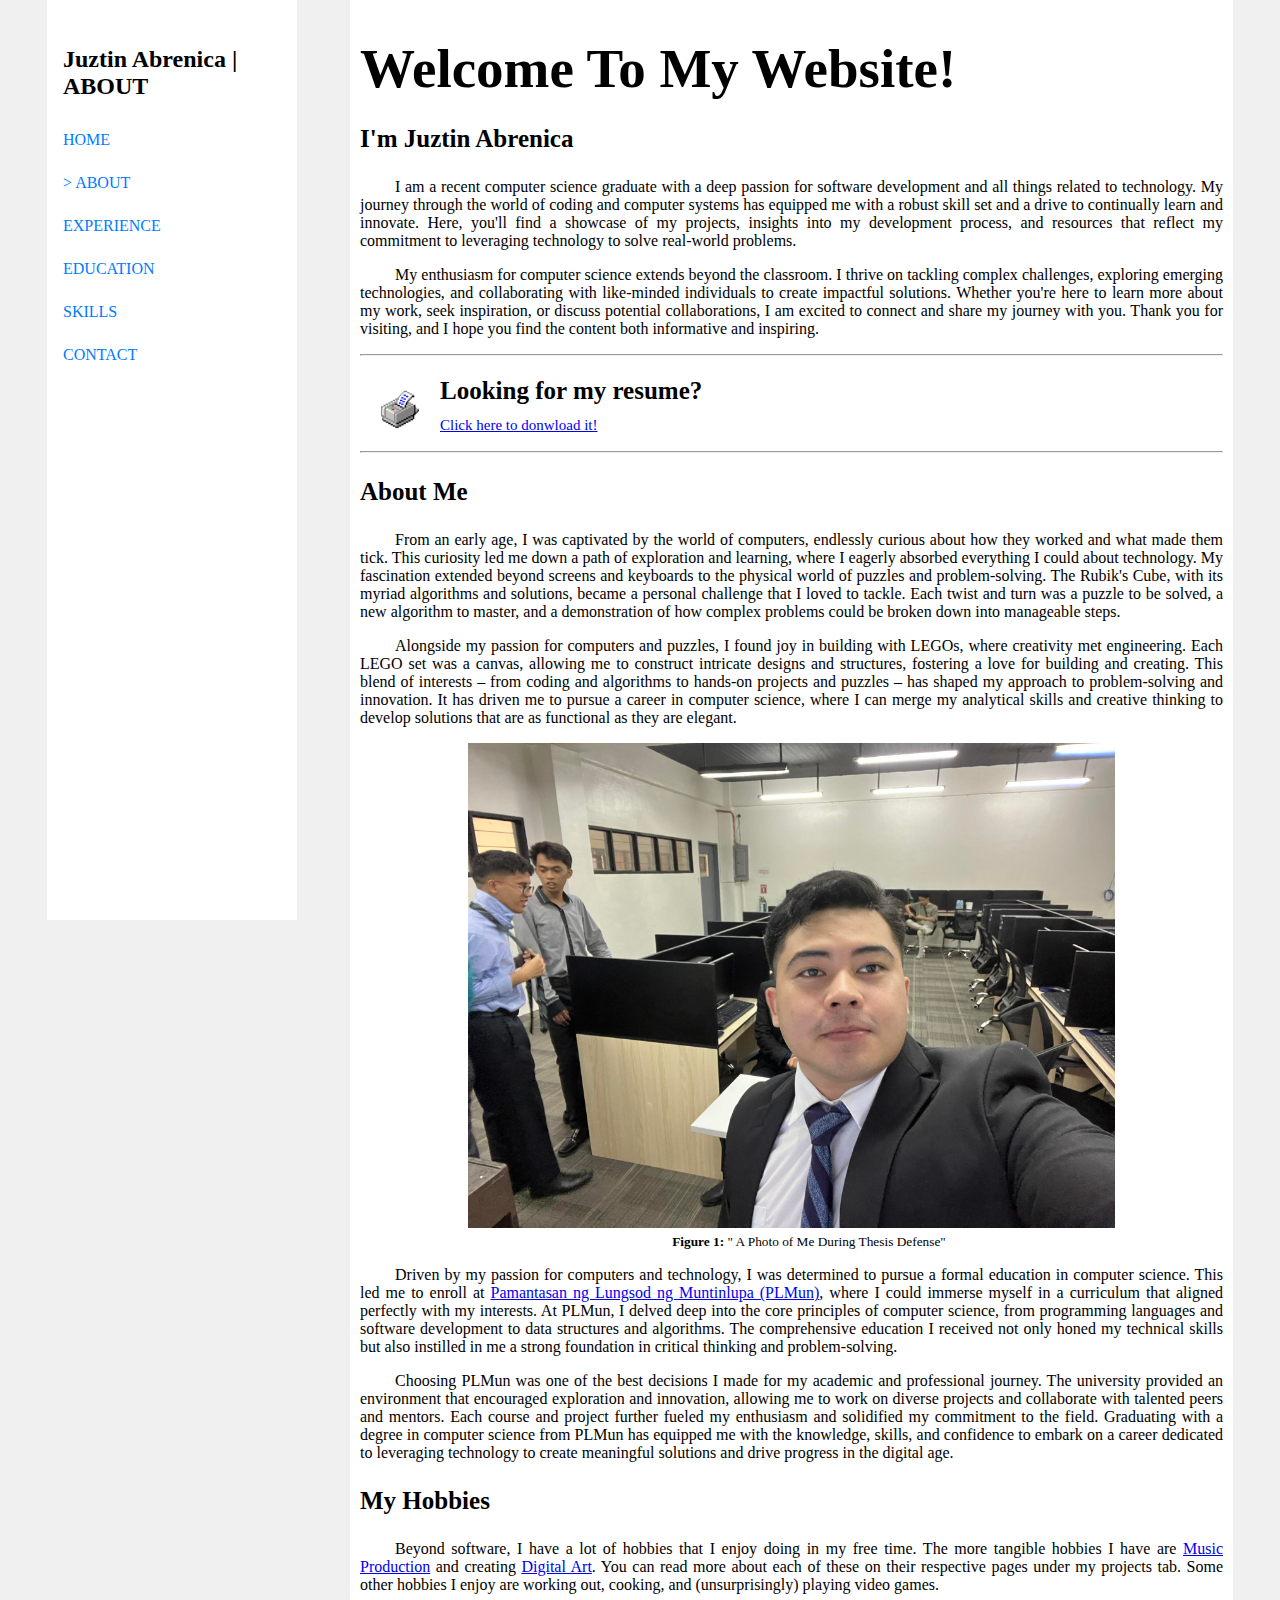
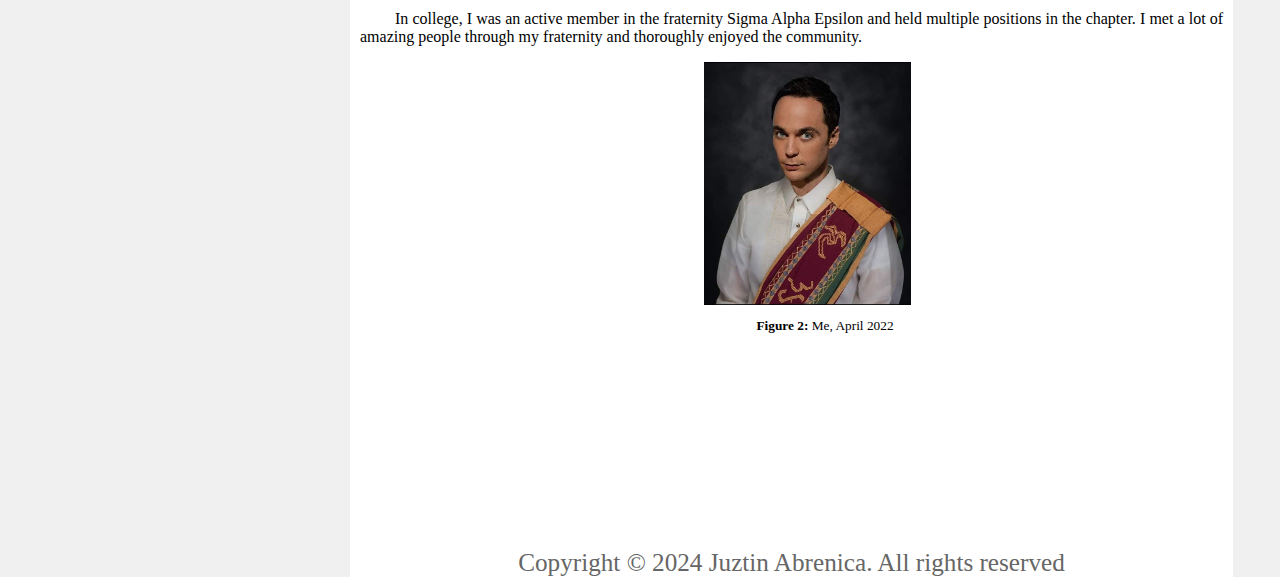
==== pages/aboutPage.html @ 3114203a "Update aboutPage.html" ====
<!DOCTYPE html>
<html lang="en">
<head>
    <meta charset="UTF-8">
    <meta name="viewport" content="width=device-width, initial-scale=1.0">
    <title>Juztin Abrenica | About</title>
    <link rel="icon" type="image/jpg" href="/images/webIcon.png">
    <link rel="stylesheet" href="/css/main.css">
</head>
<body class="bodyAbout">
    <div class="navAbout">
        <h2>Juztin Abrenica | ABOUT</h2>

        <ul>
            <li><a href="/index.html">HOME</a></li>
            <li><a href="/pages/aboutPage.html"> > ABOUT</a></li>
            <li><a href="/pages/experiencePage.html">EXPERIENCE</a></li>
            <li><a href="/pages/errorPage.html">EDUCATION</a></li>
            <li><a href="/pages/errorPage.html">SKILLS</a></li>
            <li><a href="/pages/errorPage.html">CONTACT</a></li>
        </ul>

    </div>
    <div class="contentAbout">
        <h1>Welcome To My Website!</h1>
        <h3>I'm Juztin Abrenica</h3>
        <p>I am a recent computer science graduate with a deep passion for software development and all things related to technology. My journey through the world of coding and computer systems has equipped me with a robust skill set and a drive to continually learn and innovate. Here, you'll find a showcase of my projects, insights into my development process, and resources that reflect my commitment to leveraging technology to solve real-world problems.</p>
        <p>My enthusiasm for computer science extends beyond the classroom. I thrive on tackling complex challenges, exploring emerging technologies, and collaborating with like-minded individuals to create impactful solutions. Whether you're here to learn more about my work, seek inspiration, or discuss potential collaborations, I am excited to connect and share my journey with you. Thank you for visiting, and I hope you find the content both informative and inspiring.</p>
        
        <div class="resumeDownload">
            <hr>
            <img class="imagePrinter" alt="printer" src="/images/printerIMG.png">
            <h2>Looking for my resume?</h2>
            <a href="/images/printerIMG.png" download>Click here to donwload it!</a>
            <hr>
        </div>

        <div>
            <h3>About Me</h3>
            <p>From an early age, I was captivated by the world of computers, endlessly curious about how they worked and what made them tick. This curiosity led me down a path of exploration and learning, where I eagerly absorbed everything I could about technology. My fascination extended beyond screens and keyboards to the physical world of puzzles and problem-solving. The Rubik's Cube, with its myriad algorithms and solutions, became a personal challenge that I loved to tackle. Each twist and turn was a puzzle to be solved, a new algorithm to master, and a demonstration of how complex problems could be broken down into manageable steps.</p>
            <p>Alongside my passion for computers and puzzles, I found joy in building with LEGOs, where creativity met engineering. Each LEGO set was a canvas, allowing me to construct intricate designs and structures, fostering a love for building and creating. This blend of interests – from coding and algorithms to hands-on projects and puzzles – has shaped my approach to problem-solving and innovation. It has driven me to pursue a career in computer science, where I can merge my analytical skills and creative thinking to develop solutions that are as functional as they are elegant.</p>
        </div>

        <div>

            <img src="/images/figureOne.jpg" alt style="height: auto; width: 75%; margin-right: auto; margin-left: auto; display: block;">
            <p style="text-align: center; margin-top: 0;">
                <sub>
                    <b>Figure 1:</b>
                    " A Photo of Me During Thesis Defense"
                </sub>
            </p>

        </div>

        <div>
            <p>
                Driven by my passion for computers and technology, I was determined to pursue a formal education in computer science. This led me to enroll at <a href="https://www.plmun.edu.ph/" target="_blank">Pamantasan ng Lungsod ng Muntinlupa (PLMun)</a>, where I could immerse myself in a curriculum that aligned perfectly with my interests. At PLMun, I delved deep into the core principles of computer science, from programming languages and software development to data structures and algorithms. The comprehensive education I received not only honed my technical skills but also instilled in me a strong foundation in critical thinking and problem-solving.
            </p>
            <p>
                Choosing PLMun was one of the best decisions I made for my academic and professional journey. The university provided an environment that encouraged exploration and innovation, allowing me to work on diverse projects and collaborate with talented peers and mentors. Each course and project further fueled my enthusiasm and solidified my commitment to the field. Graduating with a degree in computer science from PLMun has equipped me with the knowledge, skills, and confidence to embark on a career dedicated to leveraging technology to create meaningful solutions and drive progress in the digital age.
            </p>

        </div>
        <div>
            <div style="flex: 1 1 0%; text-align: justify; align-self: center; flex-direction: column;">
                <h3>My Hobbies</h3>
                <p>Beyond software, I have a lot of hobbies that I enjoy doing in my free time. The more tangible hobbies I have are <a href="/projects/music">Music Production</a> and creating <a href="/projects/art">Digital Art</a>. You can read more about each of these on their respective pages under my projects tab. Some other hobbies I enjoy are working out, cooking, and (unsurprisingly) playing video games.
                </p>
                <p>In college, I was an active member in the fraternity Sigma Alpha Epsilon and held multiple positions in the chapter. I met a lot of amazing people through my fraternity and thoroughly enjoyed the community.
                </p>
            </div>
            <div style="align-self: center; margin-left: 32px; flex: 0.8 1 0%; align-items: center; text-align: center; flex-direction: column;">
                <img src="/images/sampleAvatar.jpg" alt="" style="height: auto; width: 25%;">
                <p style="text-align: center; margin-top: 0;">
                    <sub>
                        <b>Figure 2:</b>
                        Me, April 2022
                    </sub>
                </p>
            </div>
        </div>

        <div class="footerAbout">
            Copyright &copy; 2024 Juztin Abrenica. All rights reserved
        </div>
    
    </div>

</body>
</html>
---- css/main.css ----
/* --- THIS CONTAINS THE GLOBAL DESIN --- */


/* --- THIS CONTAINS THE LANDING PAGE --- */
body {
    font-family: 'Times New Roman', Times, serif;
    background-color: #f0f0f0;
    margin: 0;
    padding: 0;
    display: flex;
    flex-direction: column;
    align-items: center;
    justify-content: center;
    height: 100vh;
}
.container {
    background-color: #fff;
    padding: 20px;
    border-radius: 8px;
    box-shadow: 0 0 10px rgba(0, 0, 0, 0.1);
    text-align: center;
    width: 80%;
    max-width: 800px;
}
.container h1 {
    margin-top: 0;
    margin-bottom: 0;
    font-family: 'Times New Roman', Times, serif;
    font-size: 60px;
}
.container h2 {
    margin-top: 0;
    margin-bottom: 40px;
}
.nav ul {
    list-style-type: none;
    padding: 0;
    display: flex;
    justify-content: center;
    gap: 20px;
    margin: 0;
}
.nav li {
    margin: 0;
}

.nav a:hover {
    text-decoration: underline;
}
.section {
    text-align: left;
    margin: 20px 0;
}
.footer {
    margin-top: 35px;
    font-size: 0.9em;
    color: #666;
}

/* --- THIS CONTAINS THE ABOUT PAGE --- */

.bodyAbout {
    margin-top: 5px;
    font-family: 'Times New Roman', Times, serif;
    background-color: #f0f0f0;
    margin: 0;
    padding: 0;
    display: flex;
    flex-direction: row;
    align-items: flex-start;
    justify-content: center;
    height: 100vh;

}
.bodyAbout p {
    font-size: medium;
    text-indent: 35px;
}

.navAbout {
    
    margin-left: 47px;
    height: 100%;
    width: 250px;
    position: fixed;
    z-index: 1;
    top: 0;
    left: 0;
    background-color: #fff;
    overflow-x: hidden;
    padding-top: 20px;

}
.navAbout ul {
    list-style-type: none;
    padding: 0;
    margin: 0;
}
.navAbout li {
    margin: 25px 0;
}
.navAbout a {
    text-decoration: none;
    color: #007BFF;
    padding: 6px 8px 6px 16px;
    border-bottom: 2px solid transparent;
    transition: border-color 0.3s;
}
.navAbout a:hover {
    color: black;
}

.navAbout h2{
    padding: 6px 8px 6px 16px;
}

.contentAbout {


    background-color: #fff;
    margin-left: 350px;    
    font-size: 28px;
    padding: 0px 10px;
    margin-right: 47px;
}
.contentAbout p{
    text-align: justify;
}
.contentAbout h1{
    margin-bottom: 0;
    font-size: 55px;
}

.contentAbout h3{
    margin-top: 1;
    font-size: 25px;
}

.resumeDownload h2{
    font-size: 25px;
    margin-bottom: 0;
}
.resumeDownload a{
    font-size: 15px;
    margin-top: 0;
}

.myHobbies p{
    float: right;
    width: 35%;
    height: auto;
    margin-left: 25px;
}

.aboutAvatar{
    float: right;
    width: 35%;
    height: auto;
    margin-left: 25px;
}

.imagePrinter{
    float: left;
    width: 80px;
    height: 80px;
}

.footerAbout {
    margin-top: 215px;
    font-size: 0.9em;
    color: #666;
    margin-left: 0;
    position: relative;
    clear: both;
    text-align: center;
}



/* --- EXPERIENCE PAGE --- */
.bodyExperience{
    background-color: #3d404c;
}
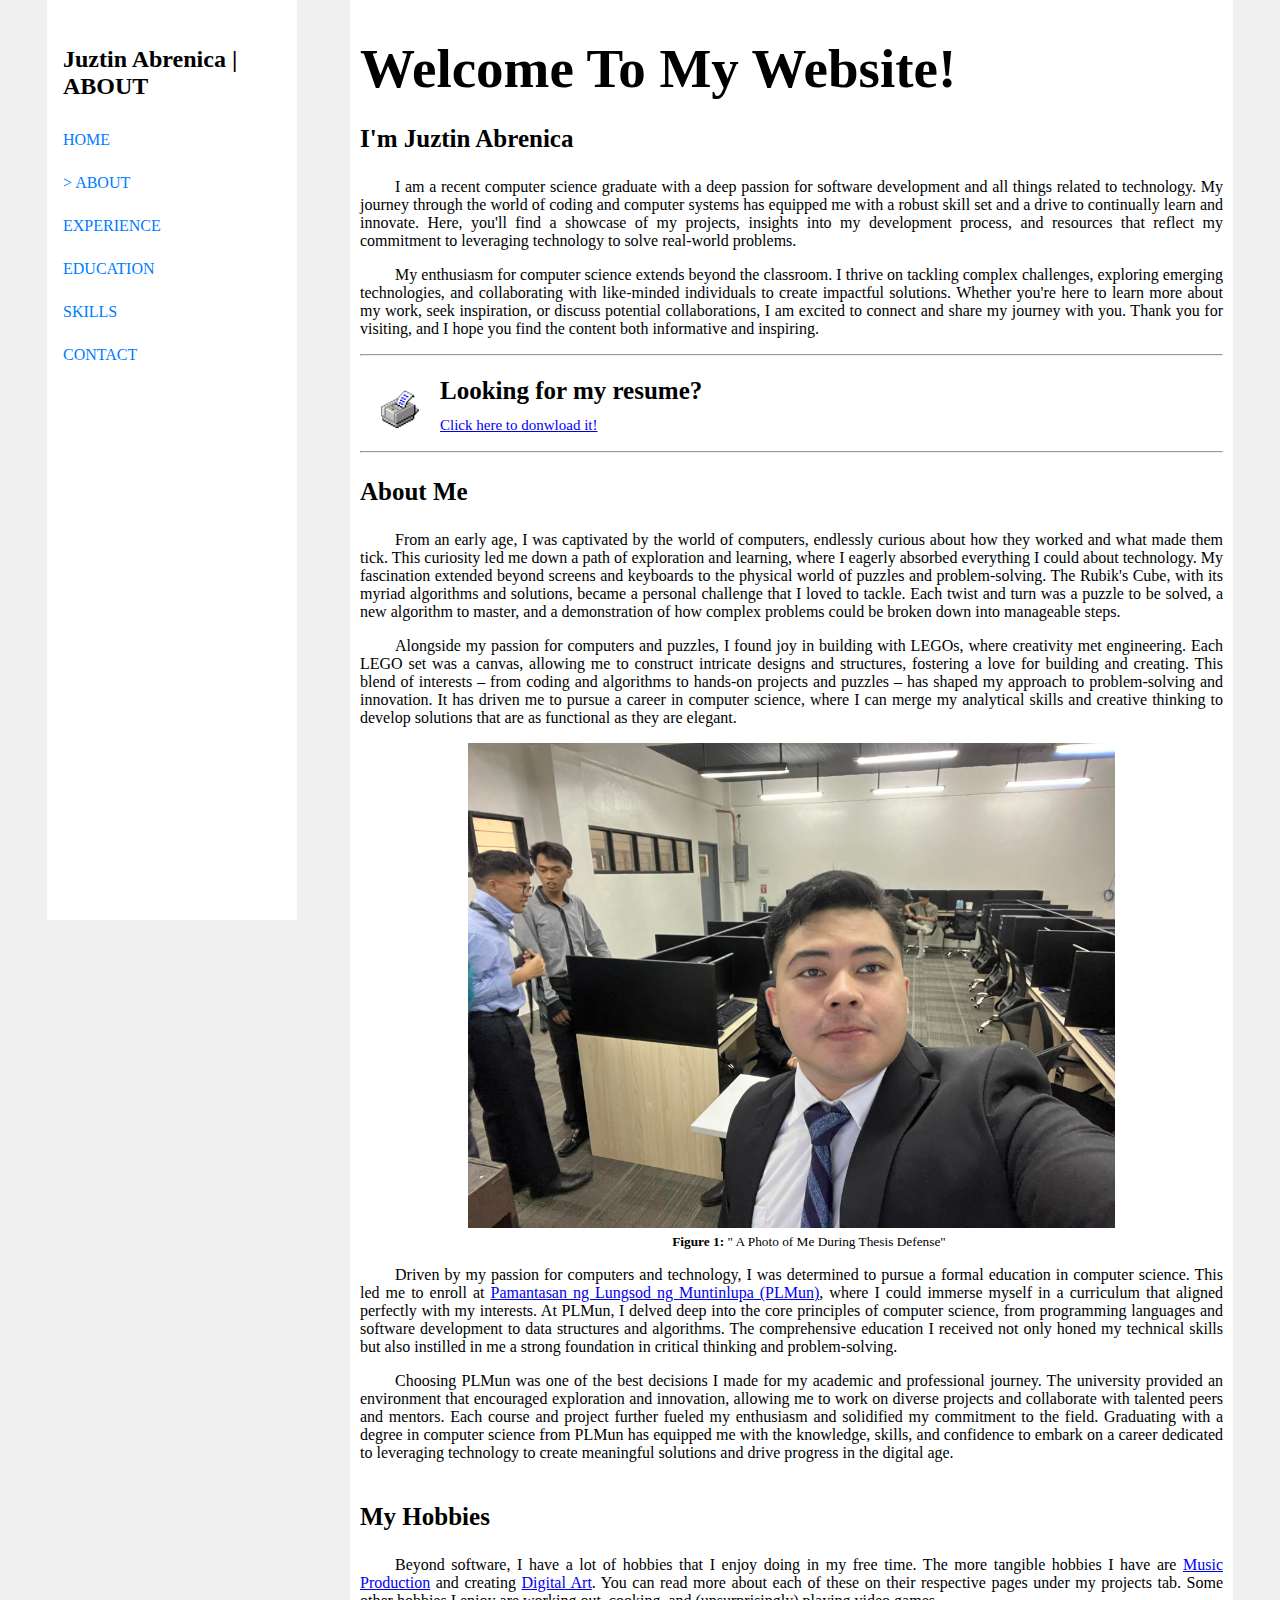
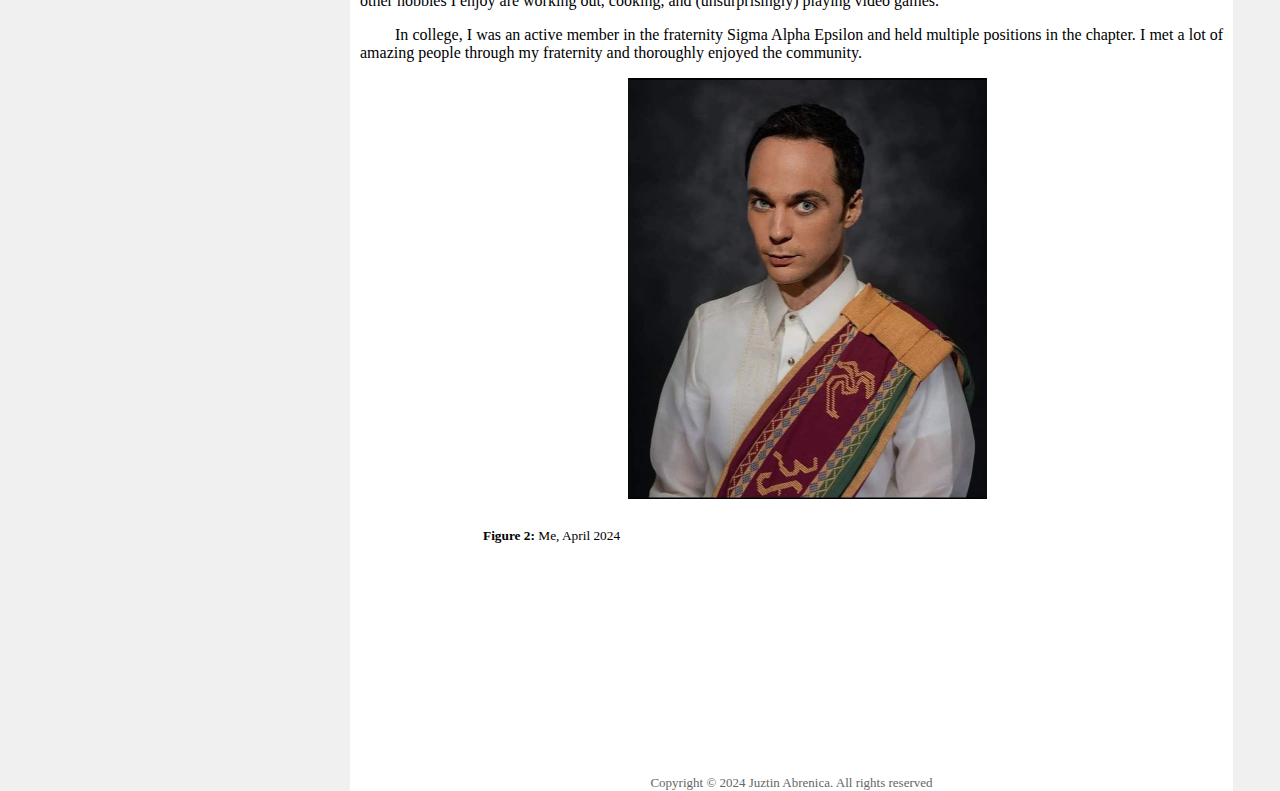
==== commit 45efb179: "Added Features" ====
--- a/pages/aboutPage.html
+++ b/pages/aboutPage.html
@@ -31,7 +31,7 @@
             <hr>
             <img class="imagePrinter" alt="printer" src="/images/printerIMG.png">
             <h2>Looking for my resume?</h2>
-            <a href="/images/printerIMG.png" download>Click here to donwload it!</a>
+            <a href="/documents/Abrenica, Clayr Juztin C. (Resumé).pdf" download>Click here to donwload it!</a>
             <hr>
         </div>
 
@@ -42,7 +42,6 @@
         </div>
 
         <div>
-
             <img src="/images/figureOne.jpg" alt style="height: auto; width: 75%; margin-right: auto; margin-left: auto; display: block;">
             <p style="text-align: center; margin-top: 0;">
                 <sub>
@@ -50,7 +49,6 @@
                     " A Photo of Me During Thesis Defense"
                 </sub>
             </p>
-
         </div>
 
         <div>
@@ -62,7 +60,7 @@
             </p>
 
         </div>
-        <div>
+        <div class="picture">
             <div style="flex: 1 1 0%; text-align: justify; align-self: center; flex-direction: column;">
                 <h3>My Hobbies</h3>
                 <p>Beyond software, I have a lot of hobbies that I enjoy doing in my free time. The more tangible hobbies I have are <a href="/projects/music">Music Production</a> and creating <a href="/projects/art">Digital Art</a>. You can read more about each of these on their respective pages under my projects tab. Some other hobbies I enjoy are working out, cooking, and (unsurprisingly) playing video games.
@@ -71,15 +69,18 @@
                 </p>
             </div>
             <div style="align-self: center; margin-left: 32px; flex: 0.8 1 0%; align-items: center; text-align: center; flex-direction: column;">
-                <img src="/images/sampleAvatar.jpg" alt="" style="height: auto; width: 25%;">
-                <p style="text-align: center; margin-top: 0;">
+                <img src="/images/sampleAvatar.jpg" alt style="height: auto; width: 50%;">
+                <p>
                     <sub>
                         <b>Figure 2:</b>
-                        Me, April 2022
+                        Me, April 2024
                     </sub>
                 </p>
             </div>
         </div>
+
+
+
 
         <div class="footerAbout">
             Copyright &copy; 2024 Juztin Abrenica. All rights reserved
--- a/css/main.css
+++ b/css/main.css
@@ -167,7 +167,7 @@
 
 .footerAbout {
     margin-top: 215px;
-    font-size: 0.9em;
+    font-size: small;
     color: #666;
     margin-left: 0;
     position: relative;
@@ -175,6 +175,13 @@
     text-align: center;
 }
 
+.picture {
+    margin-top: 16px;
+    margin-bottom: 32px;
+    display: flex;
+    flex-direction: column;
+    text-align: justify;
+}
 
 
 /* --- EXPERIENCE PAGE --- */
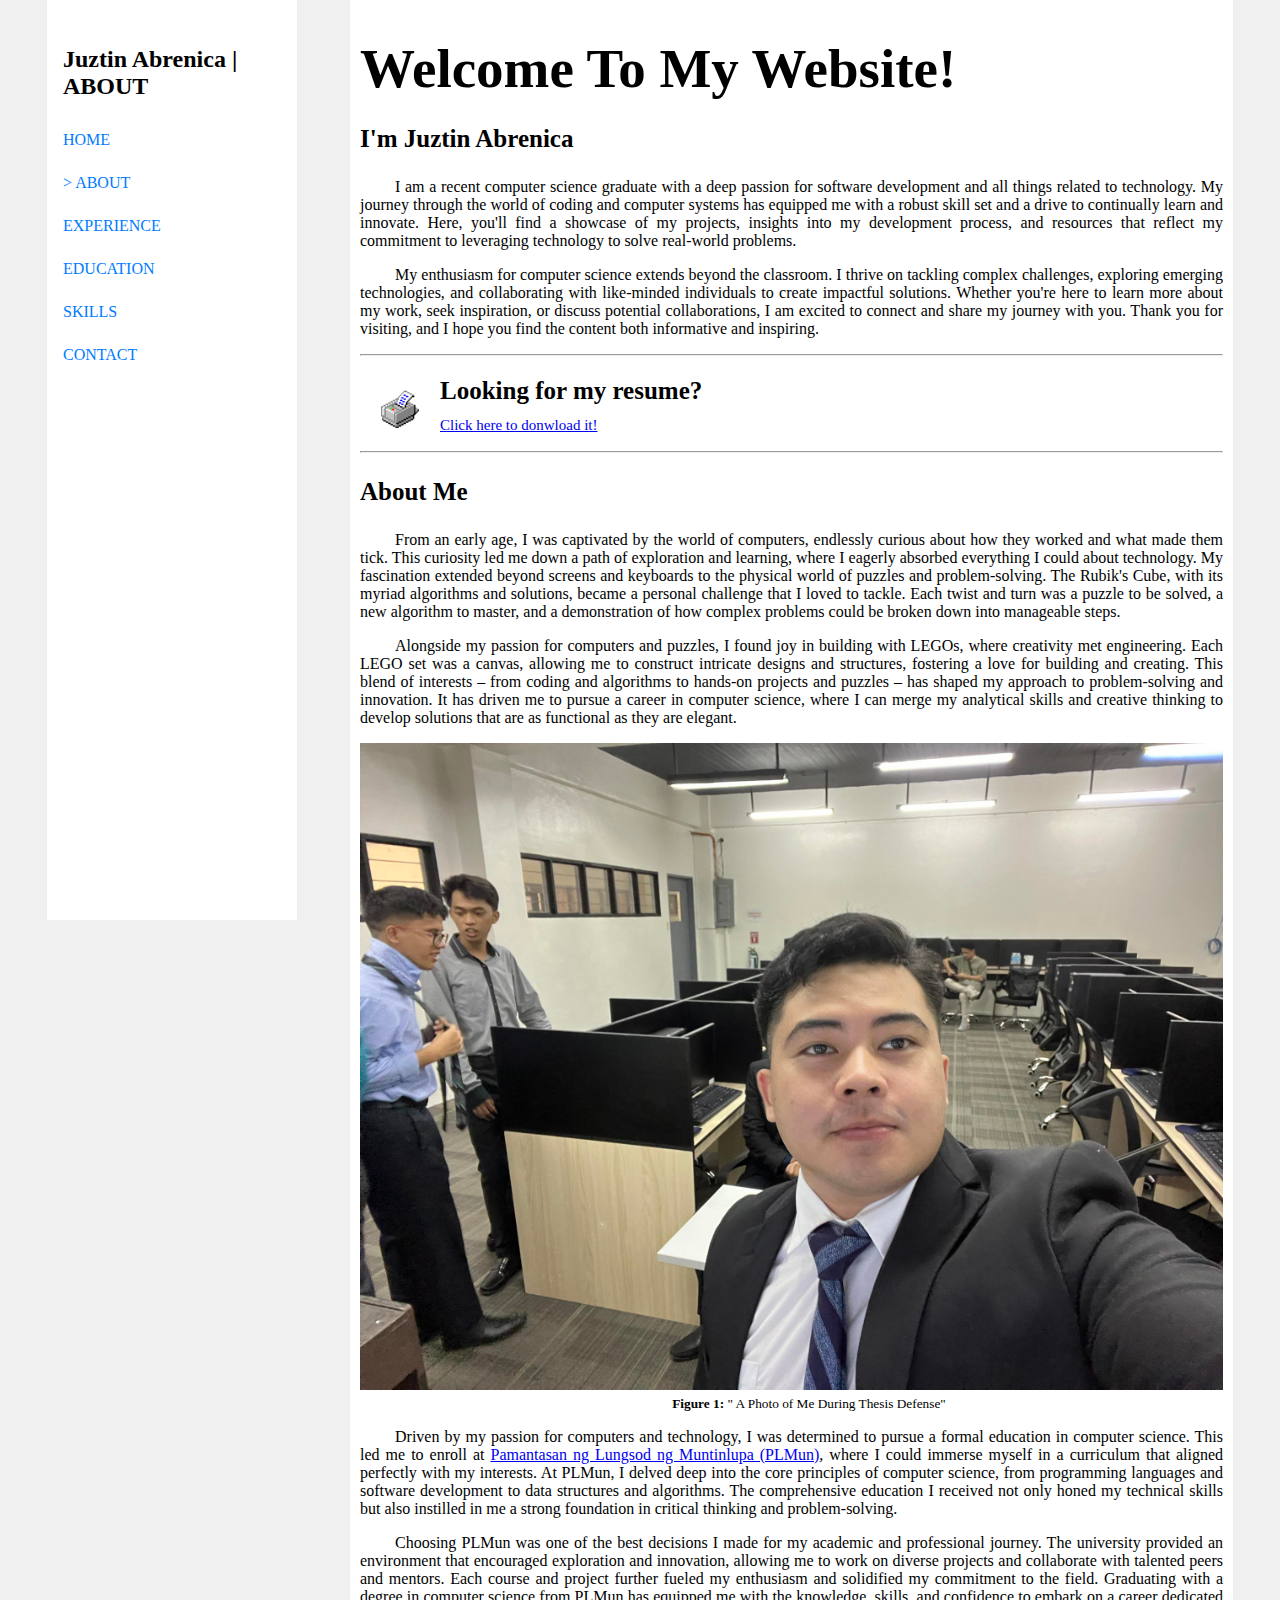
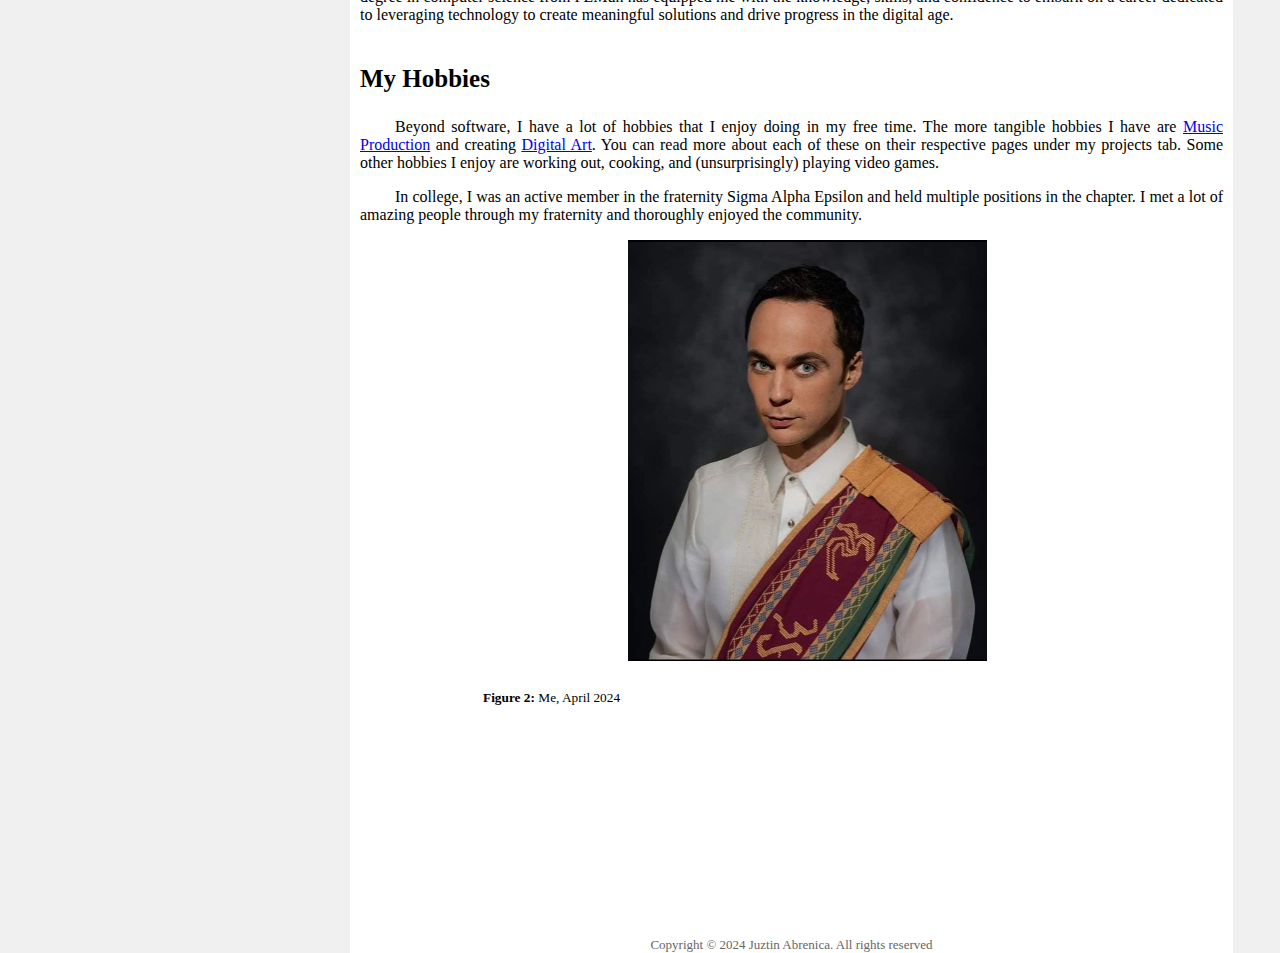
==== commit 469dc462: "added a CSS to experiencePage.html" ====
--- a/pages/aboutPage.html
+++ b/pages/aboutPage.html
@@ -17,7 +17,7 @@
             <li><a href="/pages/experiencePage.html">EXPERIENCE</a></li>
             <li><a href="/pages/errorPage.html">EDUCATION</a></li>
             <li><a href="/pages/errorPage.html">SKILLS</a></li>
-            <li><a href="/pages/errorPage.html">CONTACT</a></li>
+            <li><a href="/pages/contactPage.html">CONTACT</a></li>
         </ul>
 
     </div>
@@ -42,7 +42,7 @@
         </div>
 
         <div>
-            <img src="/images/figureOne.jpg" alt style="height: auto; width: 75%; margin-right: auto; margin-left: auto; display: block;">
+            <img src="/images/figureOne.jpg" alt style="height: auto; width: 100%; margin-right: auto; margin-left: auto; display: block;">
             <p style="text-align: center; margin-top: 0;">
                 <sub>
                     <b>Figure 1:</b>
--- a/css/main.css
+++ b/css/main.css
@@ -185,6 +185,252 @@
 
 
 /* --- EXPERIENCE PAGE --- */
-.bodyExperience{
-    background-color: #3d404c;
+.bodyExperience {
+    margin-top: 5px;
+    font-family: 'Times New Roman', Times, serif;
+    background-color: #f0f0f0;
+    margin: 0;
+    padding: 0;
+    display: flex;
+    flex-direction: row;
+    align-items: flex-start;
+    justify-content: center;
+    height: 100vh;
+
+}
+.bodyExperience p {
+    font-size: medium;
+    text-indent: 35px;
+}
+
+.navExperience {
+    
+    margin-left: 47px;
+    height: 100%;
+    width: 250px;
+    position: fixed;
+    z-index: 1;
+    top: 0;
+    left: 0;
+    background-color: #fff;
+    overflow-x: hidden;
+    padding-top: 20px;
+
+}
+.navExperience ul {
+    list-style-type: none;
+    padding: 0;
+    margin: 0;
+}
+.navExperience li {
+    margin: 25px 0;
+}
+.navExperience a {
+    text-decoration: none;
+    color: #007BFF;
+    padding: 6px 8px 6px 16px;
+    border-bottom: 2px solid transparent;
+    transition: border-color 0.3s;
+}
+.navExperience a:hover {
+    color: black;
+}
+
+.navExperience h2{
+    padding: 6px 8px 6px 16px;
+}
+
+.contentExperience {
+
+
+    background-color: #fff;
+    margin-left: 350px;    
+    font-size: 28px;
+    padding: 0px 10px;
+    margin-right: 47px;
+}
+.contentExperience p{
+    text-align: justify;
+}
+.contentExperience h1{
+    margin-bottom: 0;
+    font-size: 55px;
+}
+
+.contentExperience h3{
+    margin-top: 1;
+    font-size: 25px;
+}
+
+.resumeDownload h2{
+    font-size: 25px;
+    margin-bottom: 0;
+}
+.resumeDownload a{
+    font-size: 15px;
+    margin-top: 0;
+}
+
+.myHobbies p{
+    float: right;
+    width: 35%;
+    height: auto;
+    margin-left: 25px;
+}
+
+.aboutAvatar{
+    float: right;
+    width: 35%;
+    height: auto;
+    margin-left: 25px;
+}
+
+.imagePrinter{
+    float: left;
+    width: 80px;
+    height: 80px;
+}
+
+.footerExperience {
+    margin-top: 215px;
+    font-size: small;
+    color: #666;
+    margin-left: 0;
+    position: relative;
+    clear: both;
+    text-align: center;
+}
+
+.picture {
+    margin-top: 16px;
+    margin-bottom: 32px;
+    display: flex;
+    flex-direction: column;
+    text-align: justify;
+}
+
+
+/* --- THIS CONTAINS THE CONTACT PAGE --- */
+
+.bodyContact {
+    margin-top: 5px;
+    font-family: 'Times New Roman', Times, serif;
+    background-color: #f0f0f0;
+    margin: 0;
+    padding: 0;
+    display: flex;
+    flex-direction: row;
+    align-items: flex-start;
+    justify-content: center;
+    height: 100vh;
+
+}
+.bodyContact p {
+    font-size: medium;
+}
+
+.navContact {
+    
+    margin-left: 47px;
+    height: 100%;
+    width: 250px;
+    position: fixed;
+    z-index: 1;
+    top: 0;
+    left: 0;
+    background-color: #fff;
+    overflow-x: hidden;
+    padding-top: 20px;
+
+}
+.navContact ul {
+    list-style-type: none;
+    padding: 0;
+    margin: 0;
+}
+.navContact li {
+    margin: 25px 0;
+}
+.navContact a {
+    text-decoration: none;
+    color: #007BFF;
+    padding: 6px 8px 6px 16px;
+    border-bottom: 2px solid transparent;
+    transition: border-color 0.3s;
+}
+.navContact a:hover {
+    color: black;
+}
+
+.navContact h2{
+    padding: 6px 8px 6px 16px;
+}
+
+.contentContact {
+
+
+    background-color: #fff;
+    margin-left: 350px;    
+    font-size: 28px;
+    padding: 0px 10px;
+    margin-right: 47px;
+}
+.contentContact p{
+    text-align: justify;
+}
+.contentContact h1{
+    margin-bottom: 0;
+    font-size: 55px;
+}
+
+.contentContact h3{
+    margin-top: 1;
+    font-size: 25px;
+}
+
+.resumeDownload h2{
+    font-size: 25px;
+    margin-bottom: 0;
+}
+.resumeDownload a{
+    font-size: 15px;
+    margin-top: 0;
+}
+
+.myHobbies p{
+    float: right;
+    width: 35%;
+    height: auto;
+    margin-left: 25px;
+}
+
+.aboutAvatar{
+    float: right;
+    width: 35%;
+    height: auto;
+    margin-left: 25px;
+}
+
+.imagePrinter{
+    float: left;
+    width: 80px;
+    height: 80px;
+}
+
+.footerContact {
+    margin-top: 215px;
+    font-size: small;
+    color: #666;
+    margin-left: 0;
+    position: relative;
+    clear: both;
+    text-align: center;
+}
+
+.picture {
+    margin-top: 16px;
+    margin-bottom: 32px;
+    display: flex;
+    flex-direction: column;
+    text-align: justify;
 }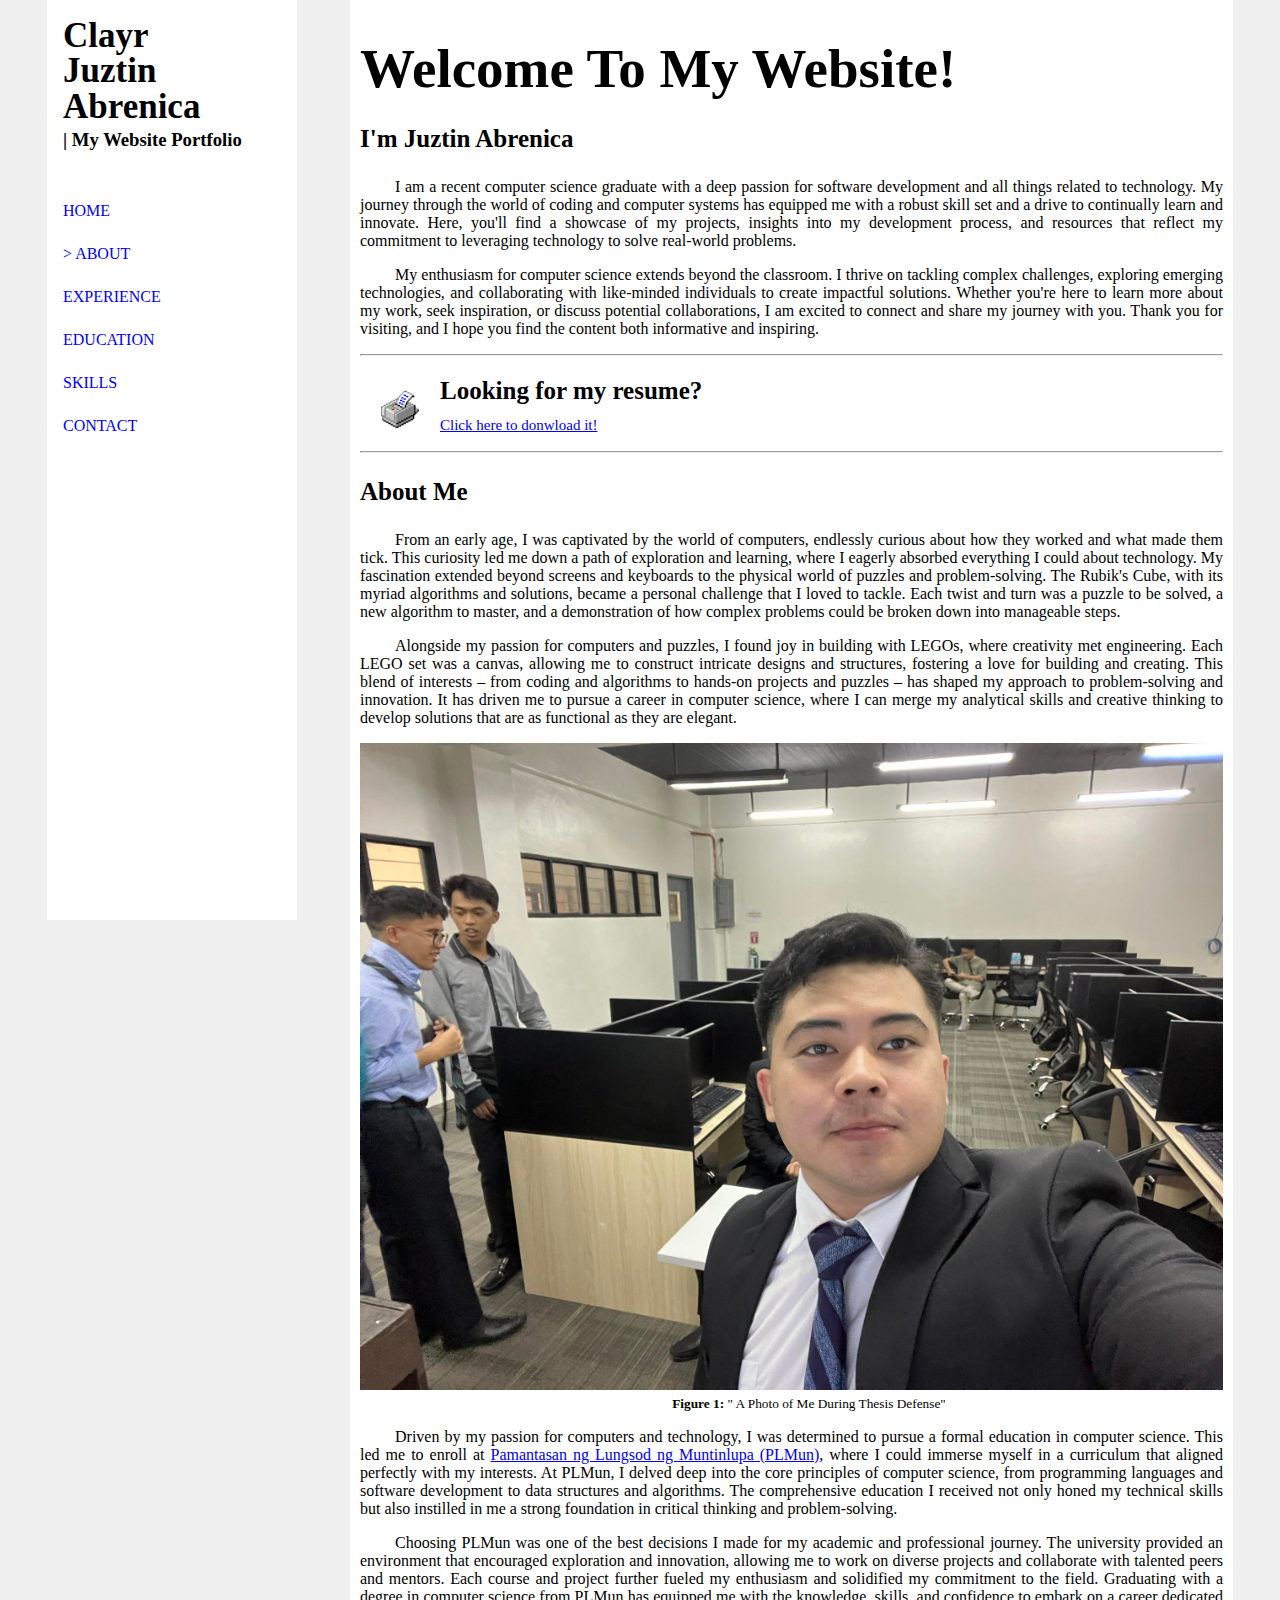
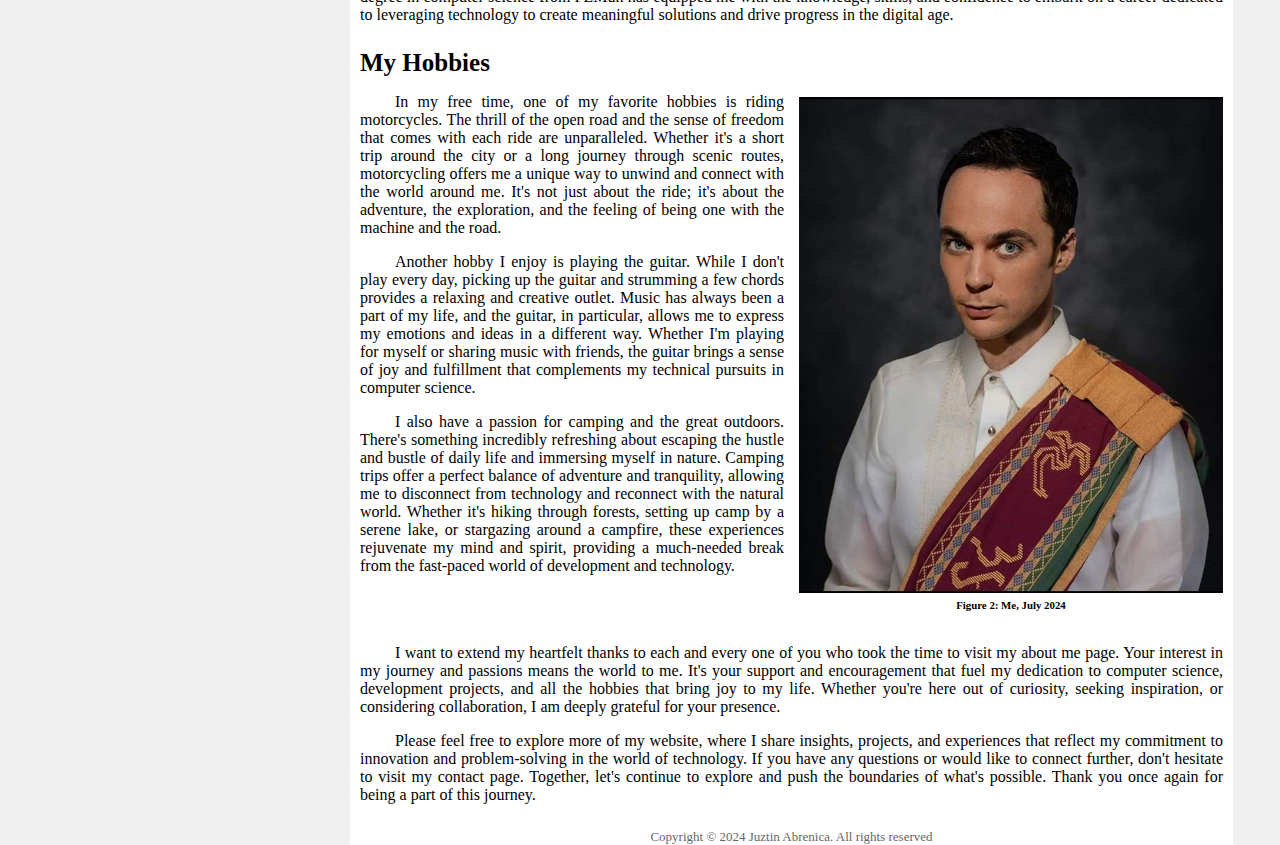
==== commit 93a7b0e5: "Fixed Folder Directories & Added Pages" ====
--- a/pages/aboutPage.html
+++ b/pages/aboutPage.html
@@ -5,31 +5,36 @@
     <meta name="viewport" content="width=device-width, initial-scale=1.0">
     <title>Juztin Abrenica | About</title>
     <link rel="icon" type="image/jpg" href="/images/webIcon.png">
-    <link rel="stylesheet" href="/css/main.css">
+    <link rel="stylesheet" href="/assets/css/aboutPage.css">
+    <link rel="stylesheet" href="/assets/css/global.css">
 </head>
-<body class="bodyAbout">
-    <div class="navAbout">
-        <h2>Juztin Abrenica | ABOUT</h2>
-
+<body>
+    <div class="nav">
+        <div style="flex-direction: column; margin-bottom: 45px;">
+            <h1 style="font-size: 35px; line-height: 0; margin-bottom: 0; margin-top: 10px;">Clayr</h1>
+            <h1 style="font-size: 35px; line-height: 0; margin-bottom: 0;">Juztin</h1>
+            <h1 style="font-size: 35px; line-height: 0; margin-bottom: 0;">Abrenica</h1>
+            <h3 style="margin-top: 10px; margin-bottom: 0;"> | My Website Portfolio</h3>
+        </div>
         <ul>
             <li><a href="/index.html">HOME</a></li>
             <li><a href="/pages/aboutPage.html"> > ABOUT</a></li>
             <li><a href="/pages/experiencePage.html">EXPERIENCE</a></li>
-            <li><a href="/pages/errorPage.html">EDUCATION</a></li>
-            <li><a href="/pages/errorPage.html">SKILLS</a></li>
+            <li><a href="/pages/educationPage.html">EDUCATION</a></li>
+            <li><a href="/pages/skillsPage.html">SKILLS</a></li>
             <li><a href="/pages/contactPage.html">CONTACT</a></li>
         </ul>
-
     </div>
-    <div class="contentAbout">
+    <div class="content">
         <h1>Welcome To My Website!</h1>
         <h3>I'm Juztin Abrenica</h3>
-        <p>I am a recent computer science graduate with a deep passion for software development and all things related to technology. My journey through the world of coding and computer systems has equipped me with a robust skill set and a drive to continually learn and innovate. Here, you'll find a showcase of my projects, insights into my development process, and resources that reflect my commitment to leveraging technology to solve real-world problems.</p>
+        <p>
+            I am a recent computer science graduate with a deep passion for software development and all things related to technology. My journey through the world of coding and computer systems has equipped me with a robust skill set and a drive to continually learn and innovate. Here, you'll find a showcase of my projects, insights into my development process, and resources that reflect my commitment to leveraging technology to solve real-world problems.</p>
         <p>My enthusiasm for computer science extends beyond the classroom. I thrive on tackling complex challenges, exploring emerging technologies, and collaborating with like-minded individuals to create impactful solutions. Whether you're here to learn more about my work, seek inspiration, or discuss potential collaborations, I am excited to connect and share my journey with you. Thank you for visiting, and I hope you find the content both informative and inspiring.</p>
         
         <div class="resumeDownload">
             <hr>
-            <img class="imagePrinter" alt="printer" src="/images/printerIMG.png">
+            <img class="imagePrinter" alt="printer" src="/assets/images/printerIMG.png">
             <h2>Looking for my resume?</h2>
             <a href="/documents/Abrenica, Clayr Juztin C. (Resumé).pdf" download>Click here to donwload it!</a>
             <hr>
@@ -42,7 +47,7 @@
         </div>
 
         <div>
-            <img src="/images/figureOne.jpg" alt style="height: auto; width: 100%; margin-right: auto; margin-left: auto; display: block;">
+            <img src="/assets/images/figureOne.jpg" alt style="height: auto; width: 100%; margin-right: auto; margin-left: auto; display: block;">
             <p style="text-align: center; margin-top: 0;">
                 <sub>
                     <b>Figure 1:</b>
@@ -60,29 +65,41 @@
             </p>
 
         </div>
-        <div class="picture">
-            <div style="flex: 1 1 0%; text-align: justify; align-self: center; flex-direction: column;">
-                <h3>My Hobbies</h3>
-                <p>Beyond software, I have a lot of hobbies that I enjoy doing in my free time. The more tangible hobbies I have are <a href="/projects/music">Music Production</a> and creating <a href="/projects/art">Digital Art</a>. You can read more about each of these on their respective pages under my projects tab. Some other hobbies I enjoy are working out, cooking, and (unsurprisingly) playing video games.
+        <h3 style="margin-bottom: 0;">My Hobbies</h3>
+        <div class="flex">
+            <div class="box1">
+                <p>
+                    In my free time, one of my favorite hobbies is riding motorcycles. The thrill of the open road and the sense of freedom that comes with each ride are unparalleled. Whether it's a short trip around the city or a long journey through scenic routes, motorcycling offers me a unique way to unwind and connect with the world around me. It's not just about the ride; it's about the adventure, the exploration, and the feeling of being one with the machine and the road.
                 </p>
-                <p>In college, I was an active member in the fraternity Sigma Alpha Epsilon and held multiple positions in the chapter. I met a lot of amazing people through my fraternity and thoroughly enjoyed the community.
+                <p>
+                    Another hobby I enjoy is playing the guitar. While I don't play every day, picking up the guitar and strumming a few chords provides a relaxing and creative outlet. Music has always been a part of my life, and the guitar, in particular, allows me to express my emotions and ideas in a different way. Whether I'm playing for myself or sharing music with friends, the guitar brings a sense of joy and fulfillment that complements my technical pursuits in computer science.
+                </p>
+                <p>
+                    I also have a passion for camping and the great outdoors. There's something incredibly refreshing about escaping the hustle and bustle of daily life and immersing myself in nature. Camping trips offer a perfect balance of adventure and tranquility, allowing me to disconnect from technology and reconnect with the natural world. Whether it's hiking through forests, setting up camp by a serene lake, or stargazing around a campfire, these experiences rejuvenate my mind and spirit, providing a much-needed break from the fast-paced world of development and technology.
                 </p>
             </div>
-            <div style="align-self: center; margin-left: 32px; flex: 0.8 1 0%; align-items: center; text-align: center; flex-direction: column;">
-                <img src="/images/sampleAvatar.jpg" alt style="height: auto; width: 50%;">
-                <p>
+    
+            <div class="box2" style="margin-left: 15px;">
+                <img src="/assets/images/sampleAvatar.jpg" alt style="margin-top: 20px; height: auto; width: 100%; display: flex; justify-content: center; align-items: center;;">
+                <h4 style="margin-top: 0; font-size: small; text-align: center;">
                     <sub>
                         <b>Figure 2:</b>
-                        Me, April 2024
+                        Me, July 2024
                     </sub>
-                </p>
+                </h4>
             </div>
         </div>
 
+        <div>
+            <p>
+                I want to extend my heartfelt thanks to each and every one of you who took the time to visit my about me page. Your interest in my journey and passions means the world to me. It's your support and encouragement that fuel my dedication to computer science, development projects, and all the hobbies that bring joy to my life. Whether you're here out of curiosity, seeking inspiration, or considering collaboration, I am deeply grateful for your presence.
+            </p>
+            <p>
+                Please feel free to explore more of my website, where I share insights, projects, and experiences that reflect my commitment to innovation and problem-solving in the world of technology. If you have any questions or would like to connect further, don't hesitate to visit my contact page. Together, let's continue to explore and push the boundaries of what's possible. Thank you once again for being a part of this journey.
+            </p>
+        </div>
 
-
-
-        <div class="footerAbout">
+        <div class="footer">
             Copyright &copy; 2024 Juztin Abrenica. All rights reserved
         </div>
     
--- a/assets/css/aboutPage.css
+++ b/assets/css/aboutPage.css
@@ -0,0 +1,32 @@
+/* -- MAIN CONTENT OF MY ABOUT PAGE -- */
+.content {
+    background-color: #fff;
+    margin-left: 350px;    
+    font-size: 28px;
+    padding: 0px 10px;
+    margin-right: 47px;
+}
+.content p{
+    text-align: justify;
+    text-indent: 35px;
+}
+.content h1{
+    margin-bottom: 0;
+    font-size: 55px;
+}
+.content h3{
+    margin-top: 1;
+    font-size: 25px;
+}
+
+/* -- MY HOBBIES DESIGN -- */
+.box1{
+    width: 50%;
+}
+.box2{
+    width: 50%;
+    text-align: right;
+}
+.different{
+    text-align: right;
+}--- a/assets/css/global.css
+++ b/assets/css/global.css
@@ -0,0 +1,86 @@
+/* -- BODY GLOBAL STYLE -- */
+body {
+    font-family: 'Times New Roman', Times, serif;
+    background-color: #f0f0f0;
+    margin: 0;
+    padding: 0;
+    display: flex;
+    flex-direction: row;
+    align-items: flex-start;
+    justify-content: center;
+    height: 100vh;
+}
+body p {
+    font-size: medium;
+}
+
+/* -- NAVIGATION BAR GLOBAL STYLE -- */
+.nav {
+    margin-left: 47px;
+    height: 100%;
+    width: 250px;
+    position: fixed;
+    z-index: 1;
+    top: 0;
+    left: 0;
+    background-color: #fff;
+    overflow-x: hidden;
+    padding-top: 20px;
+}
+.nav ul {
+    list-style-type: none;
+    padding: 0;
+    margin: 0;
+}
+.nav li {
+    margin: 25px 0;
+}
+.nav a {
+    text-decoration: none;
+    color: blue;
+    padding: 6px 8px 6px 16px;
+    border-bottom: 2px solid transparent;
+    transition: border-color 0.3s;
+}
+.nav a:hover {
+    color: black;
+}
+.nav h3{
+    padding: 6px 8px 6px 16px;
+    margin-bottom: 0;
+}
+.nav h1{
+    padding: 6px 8px 6px 16px;
+    margin-bottom: 0;
+}
+
+/* -- RESUME DOWNLOAD DESIGN STYLE -- */
+.imagePrinter{
+    float: left;
+    width: 80px;
+    height: 80px;
+}
+.resumeDownload h2{
+    font-size: 25px;
+    margin-bottom: 0;
+}
+.resumeDownload a{
+    font-size: 15px;
+    margin-top: 0;
+}
+
+/* -- FLEX GLOBAL DESIGN -- */
+.flex{
+    display: flex;
+}
+
+/* -- FOOTER GLOBAL STYLE -- */
+.footer {
+    margin-top: 25px;
+    font-size: small;
+    color: #666;
+    margin-left: 0;
+    position: relative;
+    clear: both;
+    text-align: center;
+}
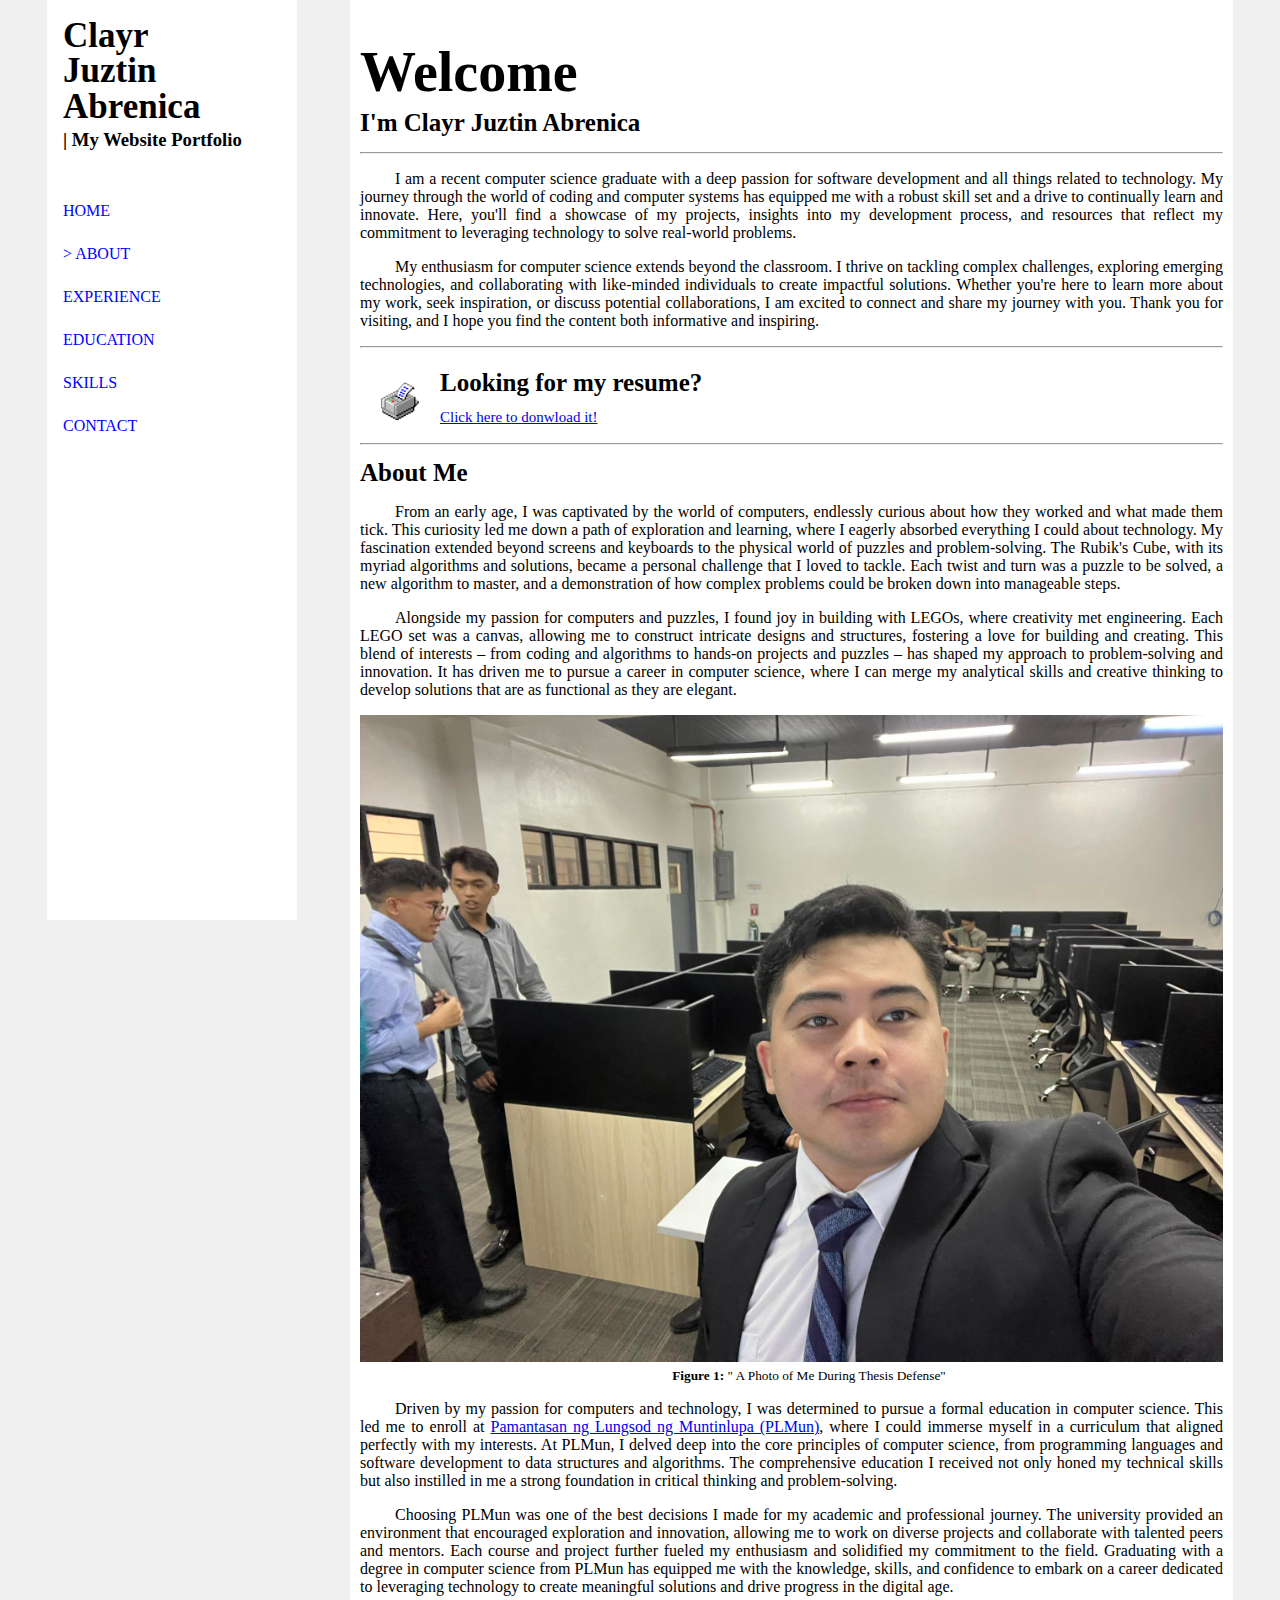
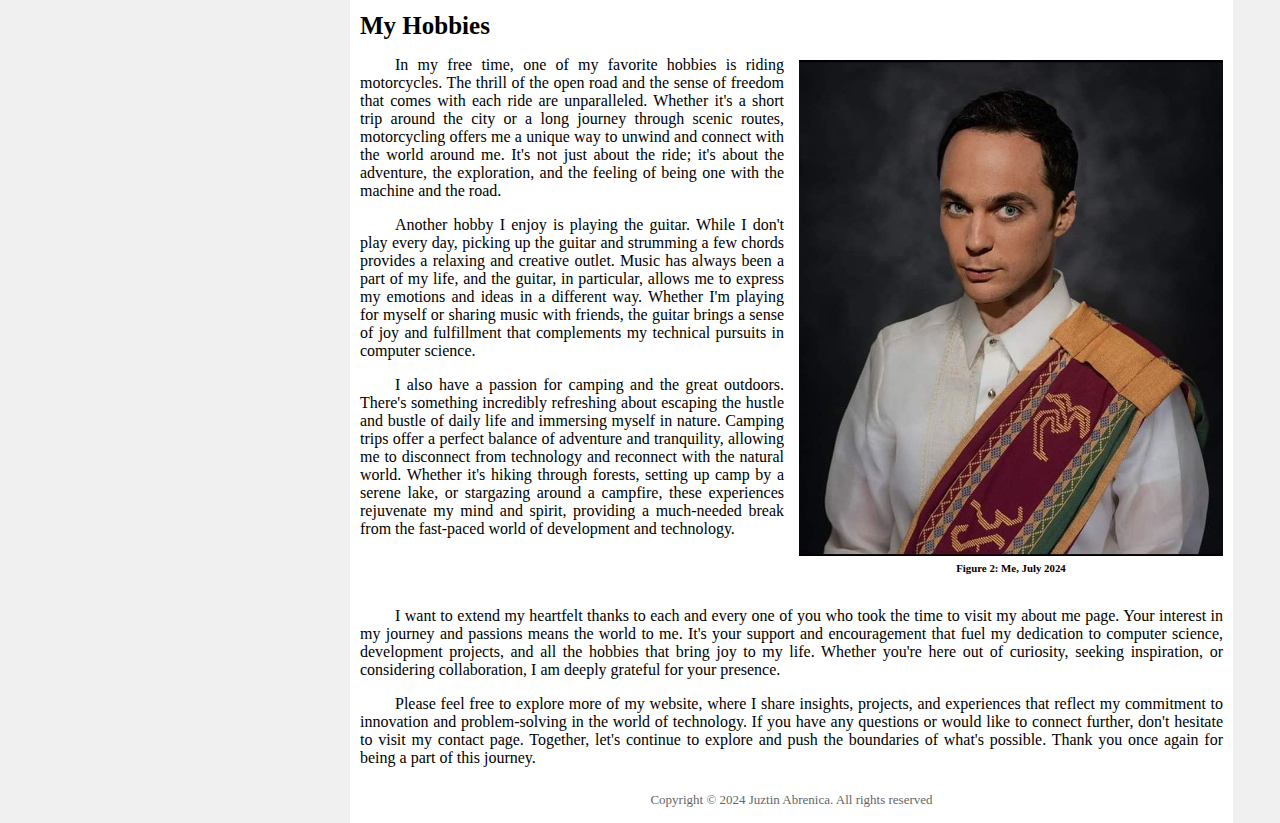
==== commit 2f923dc8: "Header Design Updates" ====
--- a/pages/aboutPage.html
+++ b/pages/aboutPage.html
@@ -4,7 +4,7 @@
     <meta charset="UTF-8">
     <meta name="viewport" content="width=device-width, initial-scale=1.0">
     <title>Juztin Abrenica | About</title>
-    <link rel="icon" type="image/jpg" href="/images/webIcon.png">
+    <link rel="icon" type="image/png" href="/assets/images/webIcon.png">
     <link rel="stylesheet" href="/assets/css/aboutPage.css">
     <link rel="stylesheet" href="/assets/css/global.css">
 </head>
@@ -26,8 +26,12 @@
         </ul>
     </div>
     <div class="content">
-        <h1>Welcome To My Website!</h1>
-        <h3>I'm Juztin Abrenica</h3>
+        <div>
+            <h1 style="margin-top: 40px; margin-bottom: 0px;">Welcome</h1>
+            <h3>I'm Clayr Juztin Abrenica</h3>
+            <hr style="margin-top: 0px;">
+        </div>
+
         <p>
             I am a recent computer science graduate with a deep passion for software development and all things related to technology. My journey through the world of coding and computer systems has equipped me with a robust skill set and a drive to continually learn and innovate. Here, you'll find a showcase of my projects, insights into my development process, and resources that reflect my commitment to leveraging technology to solve real-world problems.</p>
         <p>My enthusiasm for computer science extends beyond the classroom. I thrive on tackling complex challenges, exploring emerging technologies, and collaborating with like-minded individuals to create impactful solutions. Whether you're here to learn more about my work, seek inspiration, or discuss potential collaborations, I am excited to connect and share my journey with you. Thank you for visiting, and I hope you find the content both informative and inspiring.</p>
--- a/assets/css/aboutPage.css
+++ b/assets/css/aboutPage.css
@@ -5,18 +5,16 @@
     font-size: 28px;
     padding: 0px 10px;
     margin-right: 47px;
+    width: 50%;
 }
 .content p{
     text-align: justify;
     text-indent: 35px;
 }
-.content h1{
-    margin-bottom: 0;
-    font-size: 55px;
-}
 .content h3{
-    margin-top: 1;
     font-size: 25px;
+    margin-bottom: 15px;
+    margin-top: 5px;
 }
 
 /* -- MY HOBBIES DESIGN -- */
--- a/assets/css/global.css
+++ b/assets/css/global.css
@@ -1,7 +1,7 @@
 /* -- BODY GLOBAL STYLE -- */
 body {
     font-family: 'Times New Roman', Times, serif;
-    background-color: #f0f0f0;
+    background-color: #f0f0f0ff;
     margin: 0;
     padding: 0;
     display: flex;
@@ -12,6 +12,16 @@
 }
 body p {
     font-size: medium;
+}
+
+/* -- GLOBAL CONTENT DIMENTION -- */
+.content {
+    background-color: #fff;
+    margin-left: 350px;    
+    font-size: 28px;
+    padding: 0px 10px;
+    margin-right: 47px;
+    width: 100%;
 }
 
 /* -- NAVIGATION BAR GLOBAL STYLE -- */
@@ -80,7 +90,9 @@
     font-size: small;
     color: #666;
     margin-left: 0;
+    margin-bottom: 15px;
     position: relative;
     clear: both;
     text-align: center;
+    
 }
